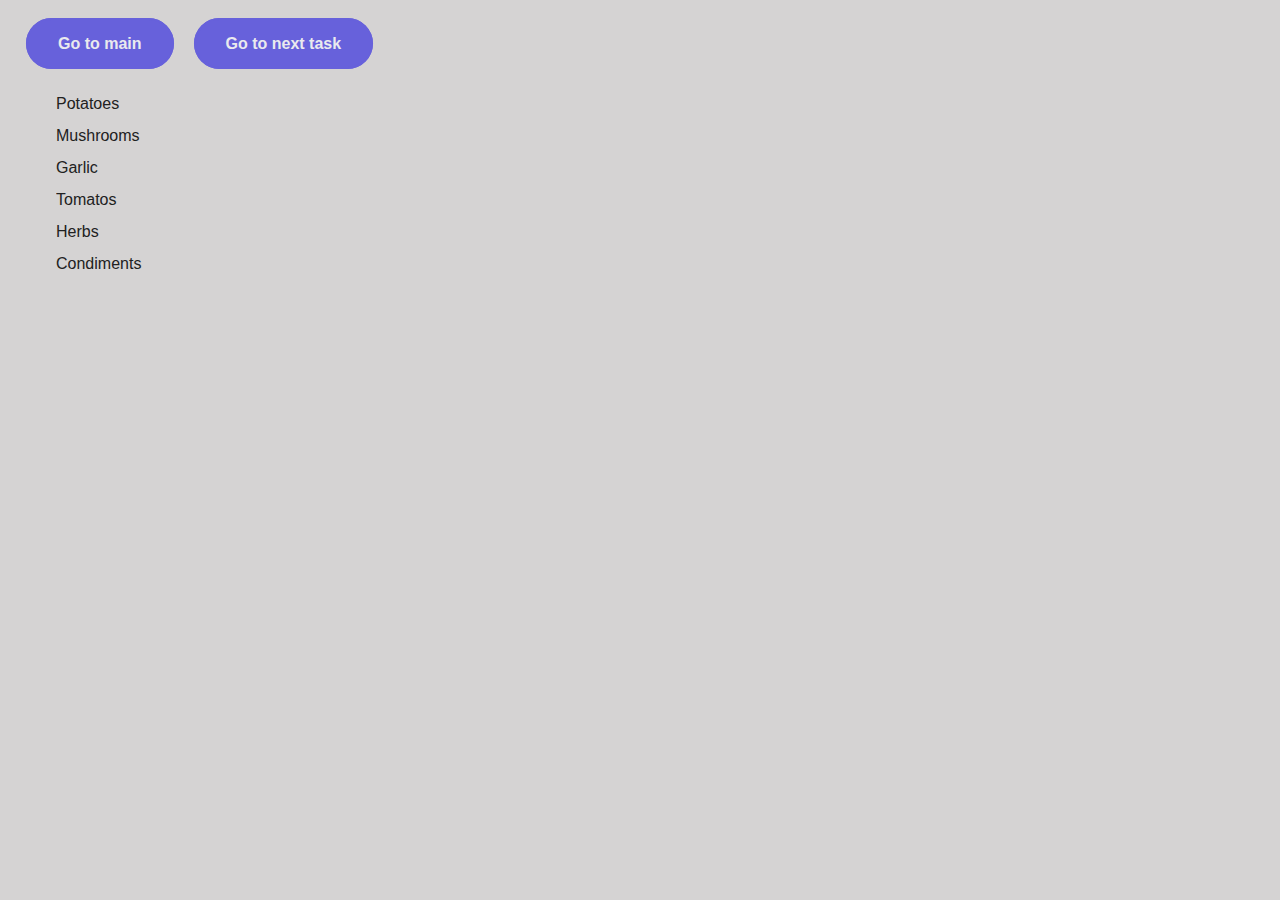
==== task-02.html @ b0ef6ca7 "upd" ====
<!DOCTYPE html>
<html lang="ru">
  <head>
    <meta charset="UTF-8" />
    <meta http-equiv="X-UA-Compatible" content="IE=edge" />
    <meta name="viewport" content="width=device-width, initial-scale=1.0" />
    <title>Task 2</title>
    <link rel="stylesheet" href="css/common.css" />
    <style>
      .item {
        font-weight: 500;
      }

      .item:not(:last-child) {
        margin-bottom: 8px;
      }
    </style>
  </head>
  <body>
    <div class="nav-conteiner">
      <p><a class="button-nav main" href="index.html">Go to main</a></p>
      <p>
        <a class="button-nav next" data-action="next-page">Go to next task</a>
      </p>
    </div>

    <ul id="ingredients"></ul>

    <script src="js/task-02.js" type="module"></script>
    <script src="js/index.js"></script>
  </body>
</html>
---- css/common.css ----
* {
  box-sizing: border-box;
}

body {
  margin: 16px;
  font-family: -apple-system, BlinkMacSystemFont, "Segoe UI", Roboto, Oxygen,
    Ubuntu, Cantarell, "Open Sans", "Helvetica Neue", sans-serif;
  -webkit-font-smoothing: antialiased;
  -moz-osx-font-smoothing: grayscale;
  background-color: #d5d3d3;
  color: #212121;
  line-height: 1.5;
}

input {
  padding: 8px;
  font: inherit;
}

button {
  padding: 8px 12px;
  cursor: pointer;
}
li {
  list-style: none;
  margin-bottom: 40px;
}
/* ul li {
  margin-bottom: 40px; 
} */
a {
  font-weight: 600;
  border-radius: 30px;
  border: 2px #6761db solid;
  text-decoration: none;
  color: rgb(234, 234, 238);
  padding: 15px 30px;
  background-color: #6761db;
  transition: ease-out;
}
a:hover,
a:focus {
  transition: ease-in-out 0.2s;
  background-color: #423ad0;
}
.gallery {
  display: flex;
  gap: 24px;
  justify-content: center;
  align-items: center;
  margin: 0 auto;
}
.gallery_images {
  max-height: 200px;
}
.gallery_images:hover,
.gallery_images:focus {
  transition-duration: 1s, 3s;
  transform: scale(1.3);
}
.nav-conteiner {
  display: flex;
  margin-bottom: 20px;
}
.button-nav {
  margin: 10px;
}
.task-list {
  margin-top: 30px;
  display: flex;
  justify-content: center;
}
.tasks-item {
  margin-right: 10px;
}
.img-container {
  display: flex;

  width: 400px;
  margin: 0 auto;
}
.cat_image {
  width: 400px;
  height: 400px;
  border-radius: 70%;
}

.img-container .cat_image img {
  object-fit: cover;
}

.img-container .cat_image:nth-of-type(2) {
  display: none;
}

.img-container:hover .cat_image:nth-of-type(1) {
  display: none;
}

.img-container:hover .cat_image:nth-of-type(2) {
  display: block;
}

.img-container:hover {
  cursor: pointer;
}
.change-text {
  text-align: center;
  font-size: 49px;
}
.change-text:hover::after {
  color: rgb(6, 5, 5);
  content: " ,честно.";
}
.counter {
  display: flex;
  justify-content: center;
  gap: 12px;
}
.minus_count {
  border-radius: 10px;
  background-color: #6761db;
  color: white;
  padding: 15px 15px;
  border: white;
  transition: all 0.3s ease;
}
.plus_count {
  border: white;
  border-radius: 10px;
  background-color: #6761db;
  color: white;
  padding: 15px 15px;
  transition: all 0.3s ease;
}
.value_count {
  font-size: 40px;
}
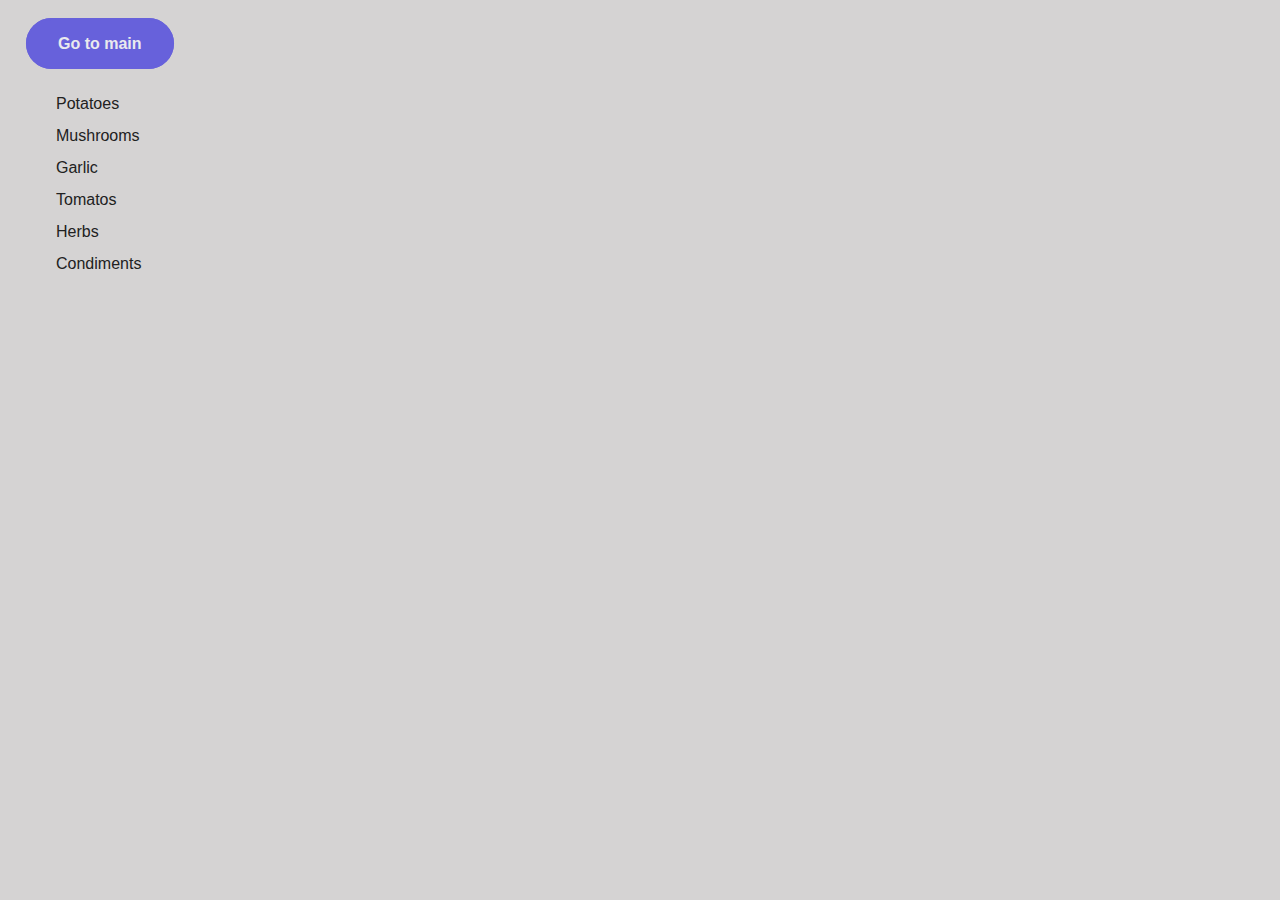
==== commit 59e0cf51: "deleted nextpage button:(" ====
--- a/task-02.html
+++ b/task-02.html
@@ -19,9 +19,9 @@
   <body>
     <div class="nav-conteiner">
       <p><a class="button-nav main" href="index.html">Go to main</a></p>
-      <p>
+      <!-- <p>
         <a class="button-nav next" data-action="next-page">Go to next task</a>
-      </p>
+      </p> -->
     </div>
 
     <ul id="ingredients"></ul>
--- a/css/common.css
+++ b/css/common.css
@@ -70,6 +70,7 @@
   margin-top: 30px;
   display: flex;
   justify-content: center;
+  flex-wrap: wrap;
 }
 .tasks-item {
   margin-right: 10px;
